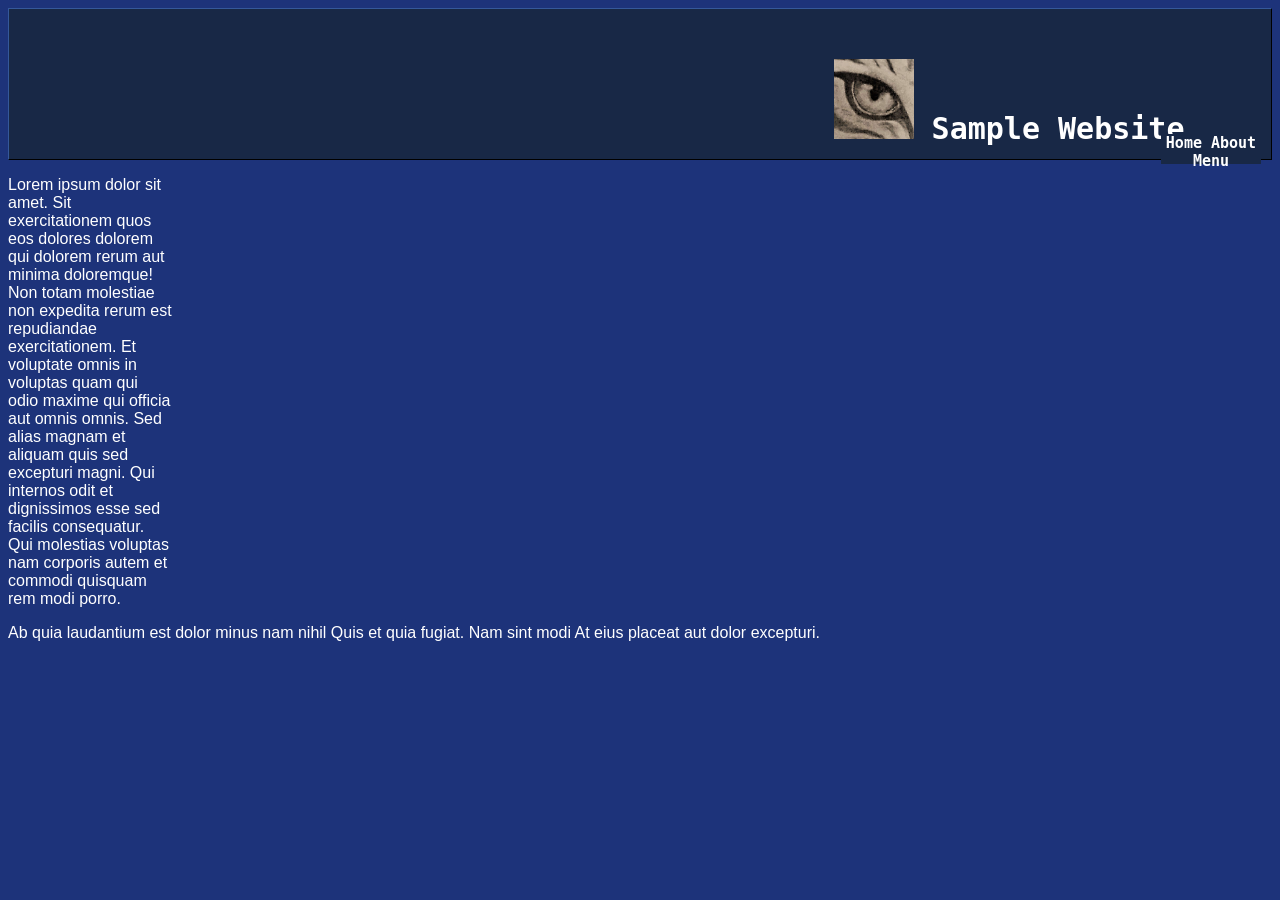
==== index.html @ eedff457 "Update index.html" ====
<!DOCTYPE html> 
<html>
    <head>
        <link rel="stylesheet" href="styles.css">    
        <style>
            .header {
                position: relative;
                border:1px outset rgb(24, 40, 70);
                background-color: rgb(24, 40, 70);
                height: 150px;
            }
            .homepage{
                position: absolute;
                background-color: rgb(24, 40, 70);
                border: 0px;
                top: 50px;
                left: 800px;
                width: 400px;
                height:100px;
                font-size: 30px;
                font-weight: bold;  
            }
            .contents{
                position: absolute;
                background-color: rgb(24, 40, 70);
                border: 0px;
                top: 125px;
                right: 10px;
                width: 100px;
                height: 30px;
                font-size: 15px;
                font-weight: bold;
            }
        </style>
    </head>

<body style="background-color: rgb(29, 51, 122);">
    <div class="header">
        <div class="homepage">
            <img src="logo.PNG" alt="Logo" style="width:80px; height:80px;"/> Sample Website
        </div>
        <div class="contents">
            Home    About    Menu
        </div>
    </div>
    <p style ="text-align: left; margin-right: 1100px;">
        Lorem ipsum dolor sit amet. Sit exercitationem quos eos dolores 
        dolorem qui dolorem rerum aut minima doloremque! Non totam 
        molestiae non expedita rerum est repudiandae exercitationem. 
        Et voluptate omnis in voluptas quam qui odio maxime qui  officia 
        aut omnis omnis. Sed alias magnam et aliquam quis sed excepturi magni. 
        Qui internos odit et dignissimos esse sed facilis consequatur. 
        Qui molestias voluptas nam corporis autem et commodi quisquam rem modi porro. 
    </p>
    <p style ="text-align: left;">
        Ab quia laudantium est dolor minus nam nihil Quis et quia fugiat. 
        Nam sint modi At eius placeat aut dolor excepturi. 
    </p>  
</body>
</html>
---- styles.css ----
body {
   background-color: rgb(24, 40, 92); 
   font-family: monospace;
   text-align:center;
   color: white;
}
p {
    font-family:'Lucida Sans', 'Lucida Sans Regular', 'Lucida Grande', 'Lucida Sans Unicode', Geneva, Verdana, sans-serif
}
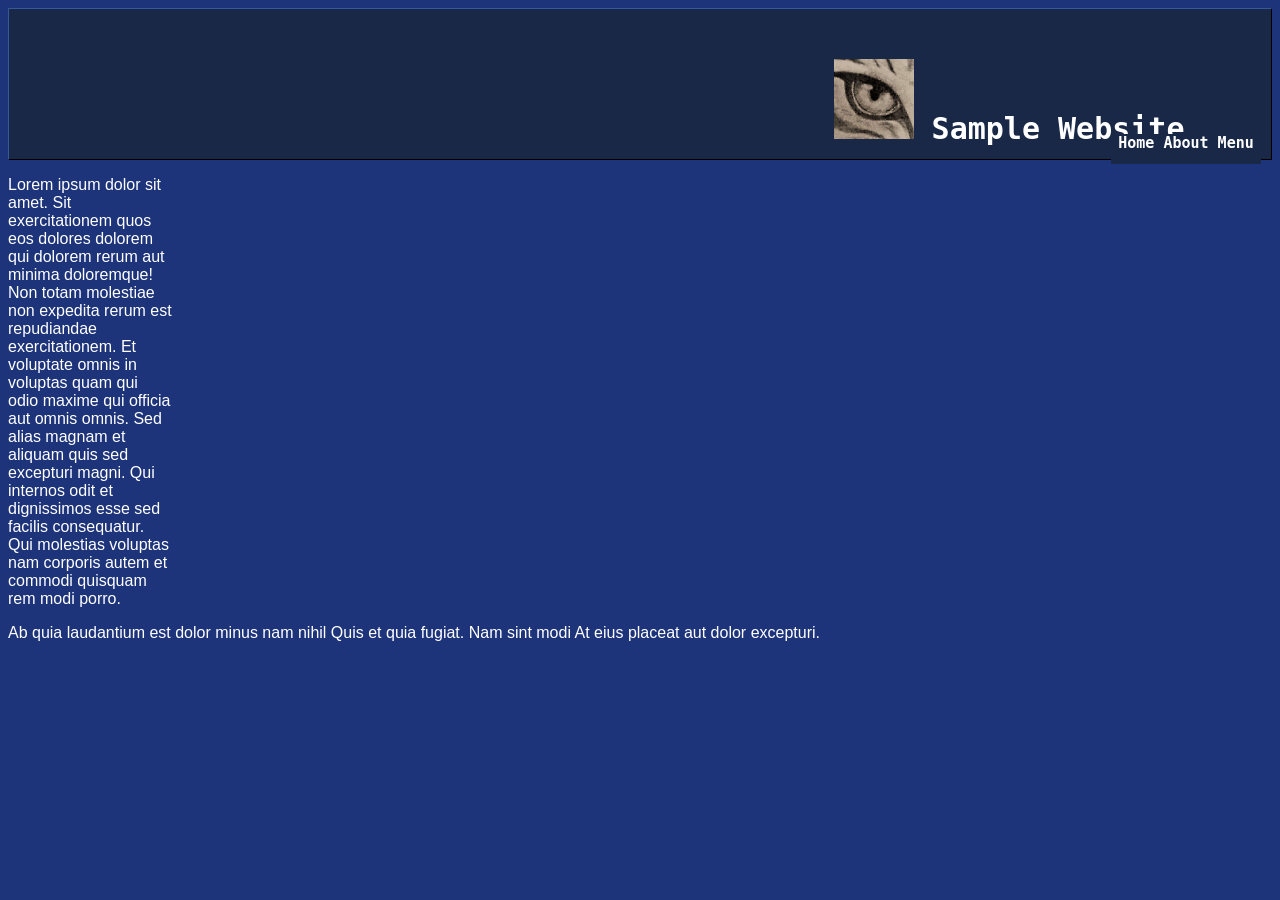
==== commit eb64d9d4: "Update index.html" ====
--- a/index.html
+++ b/index.html
@@ -26,7 +26,7 @@
                 border: 0px;
                 top: 125px;
                 right: 10px;
-                width: 100px;
+                width: 150px;
                 height: 30px;
                 font-size: 15px;
                 font-weight: bold;
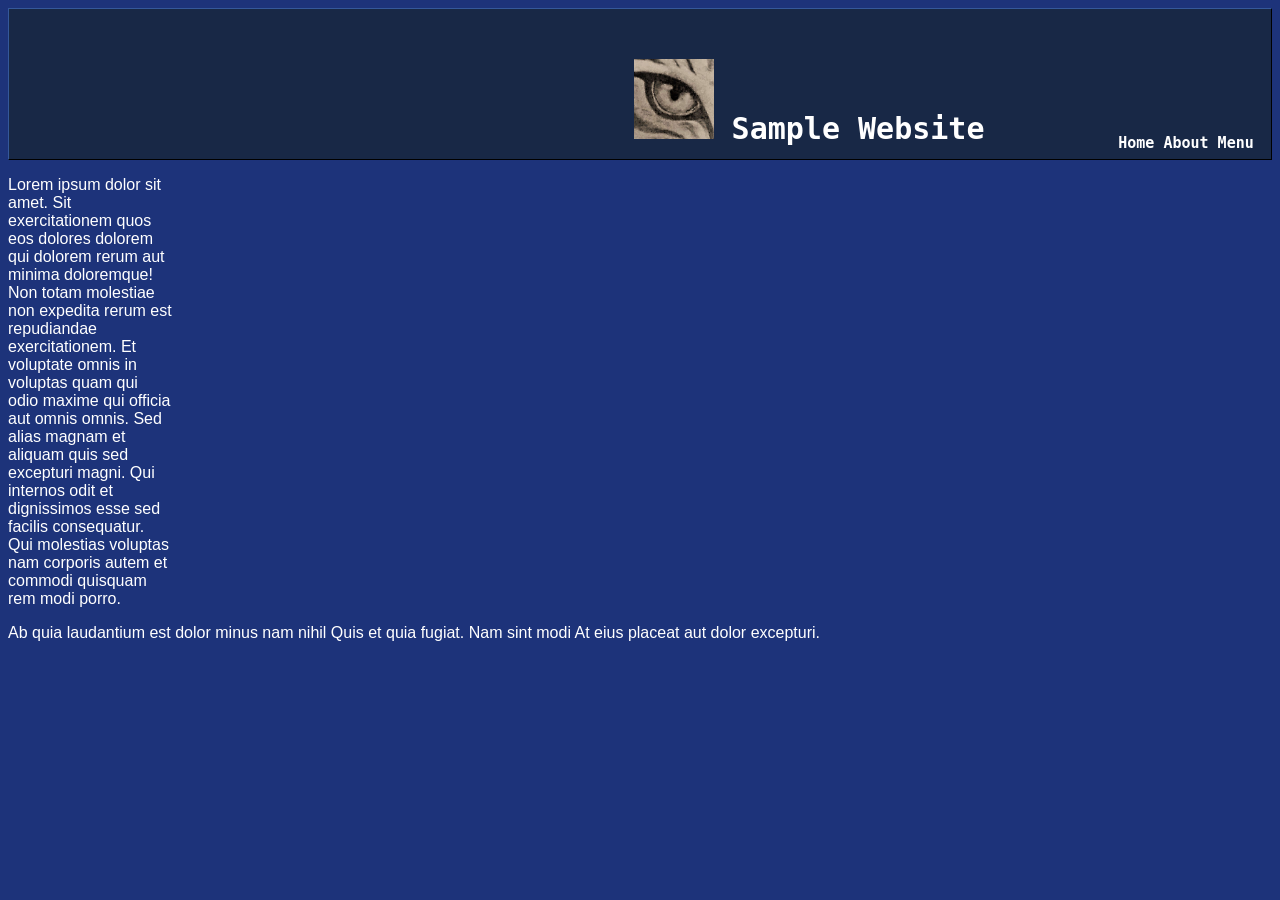
==== commit e1017278: "Update index.html" ====
--- a/index.html
+++ b/index.html
@@ -14,7 +14,7 @@
                 background-color: rgb(24, 40, 70);
                 border: 0px;
                 top: 50px;
-                left: 800px;
+                left: 600px;
                 width: 400px;
                 height:100px;
                 font-size: 30px;
@@ -27,7 +27,7 @@
                 top: 125px;
                 right: 10px;
                 width: 150px;
-                height: 30px;
+                height: 20px;
                 font-size: 15px;
                 font-weight: bold;
             }
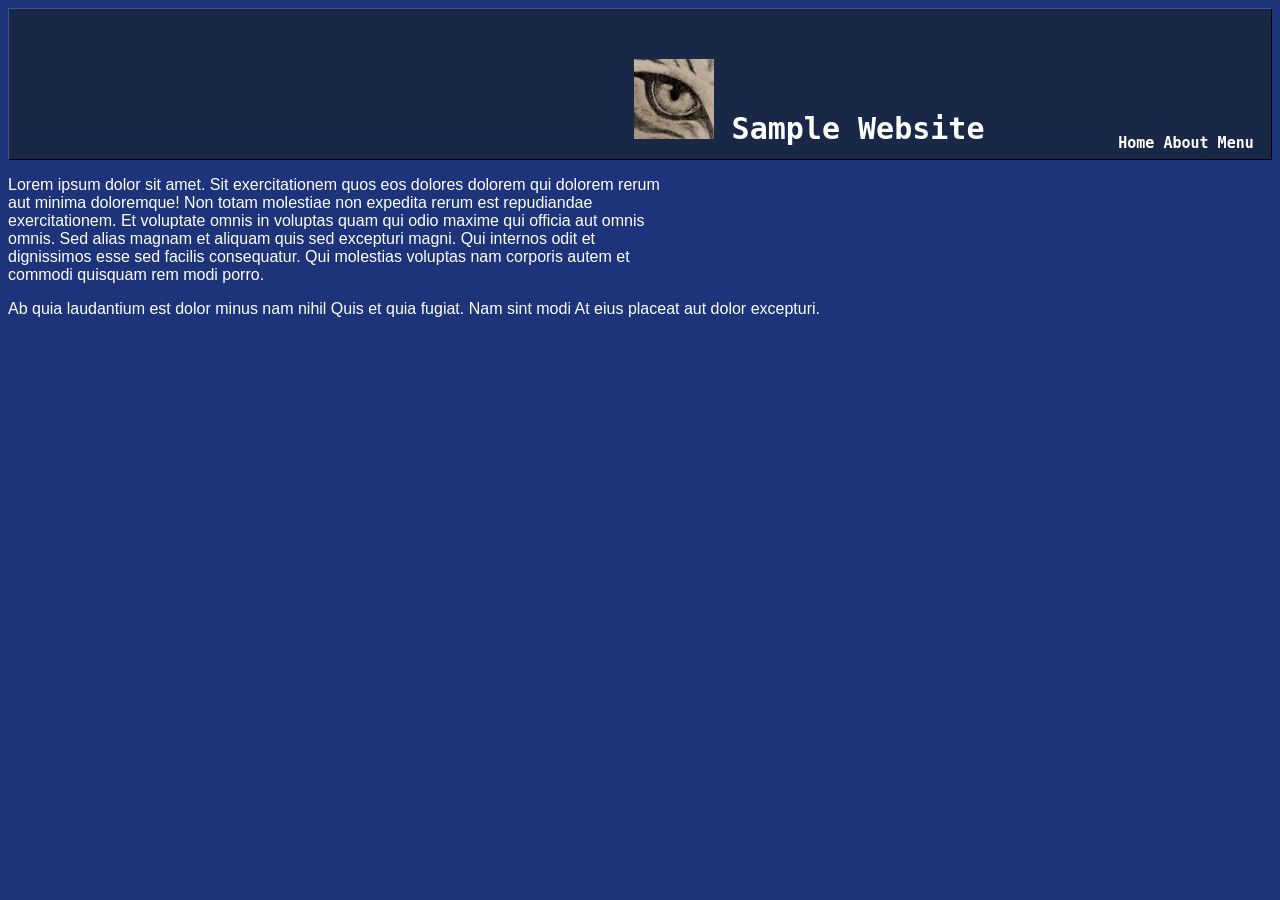
==== commit c2f6a852: "Update index.html" ====
--- a/index.html
+++ b/index.html
@@ -43,7 +43,7 @@
             Home    About    Menu
         </div>
     </div>
-    <p style ="text-align: left; margin-right: 1100px;">
+    <p style ="text-align: left; margin-right: 600px;">
         Lorem ipsum dolor sit amet. Sit exercitationem quos eos dolores 
         dolorem qui dolorem rerum aut minima doloremque! Non totam 
         molestiae non expedita rerum est repudiandae exercitationem. 
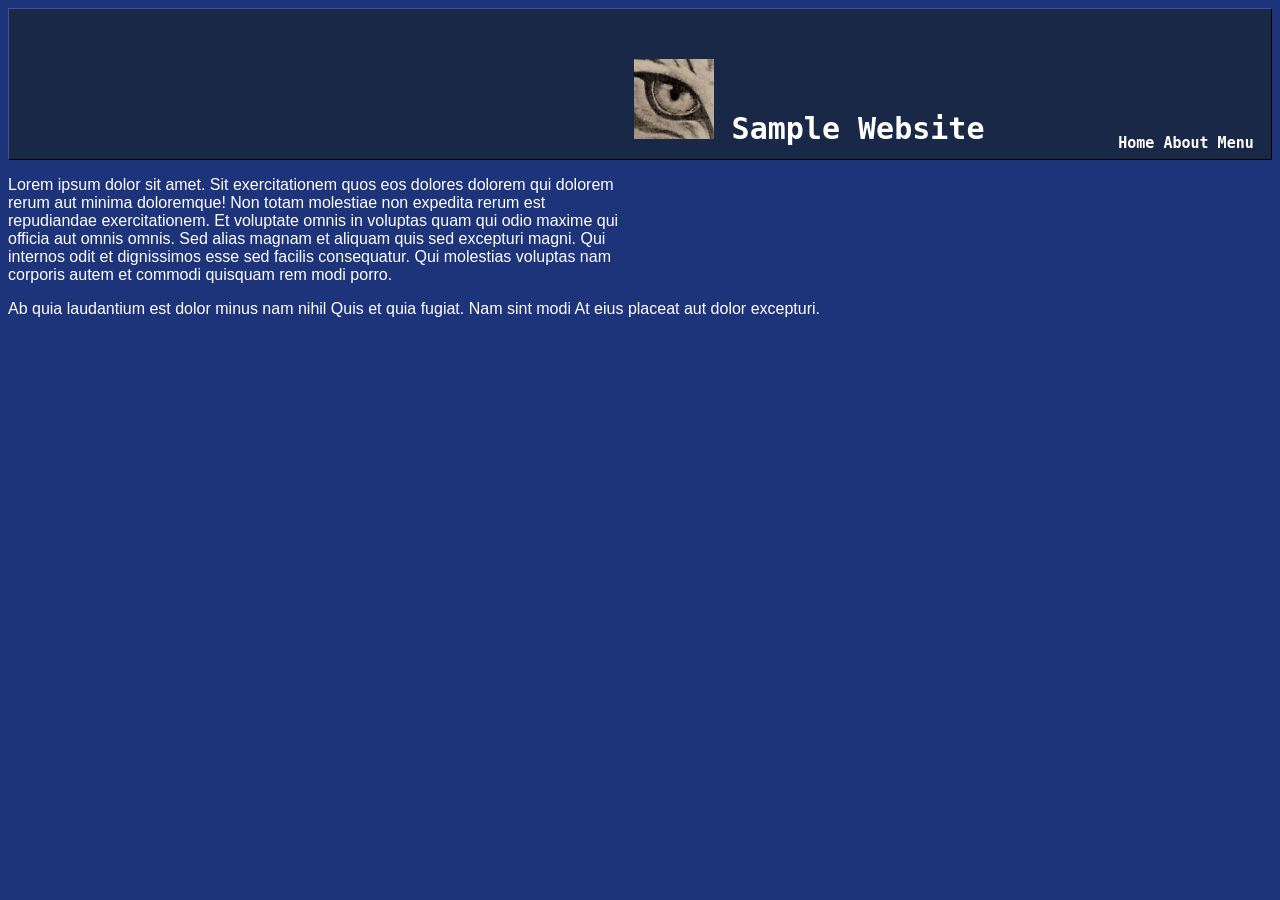
==== commit 2a3fd015: "Update index.html" ====
--- a/index.html
+++ b/index.html
@@ -43,7 +43,7 @@
             Home    About    Menu
         </div>
     </div>
-    <p style ="text-align: left; margin-right: 600px;">
+    <p style ="text-align: left; margin-right: 650px;">
         Lorem ipsum dolor sit amet. Sit exercitationem quos eos dolores 
         dolorem qui dolorem rerum aut minima doloremque! Non totam 
         molestiae non expedita rerum est repudiandae exercitationem. 
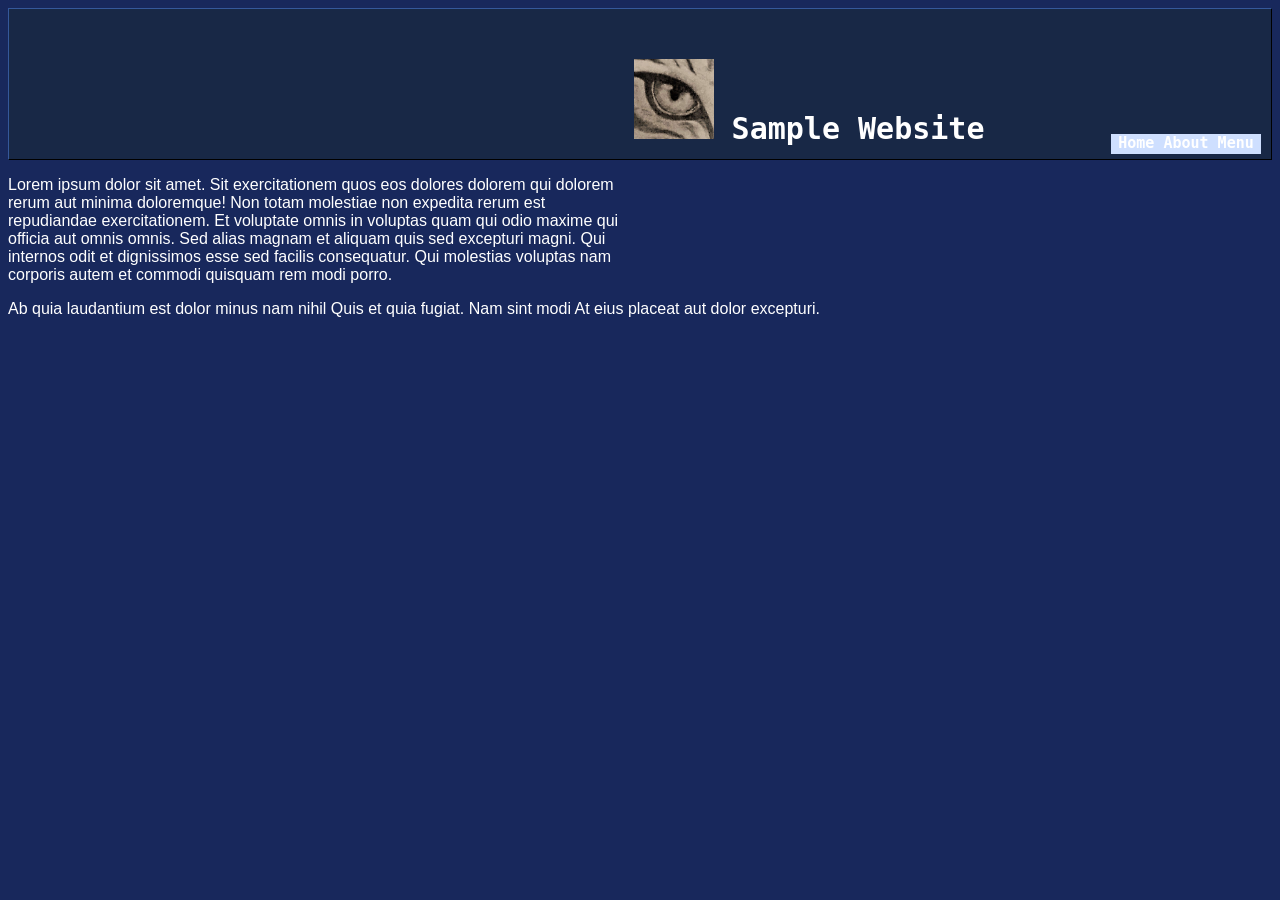
==== commit 2acefb41: "Update index.html" ====
--- a/index.html
+++ b/index.html
@@ -22,7 +22,7 @@
             }
             .contents{
                 position: absolute;
-                background-color: rgb(24, 40, 70);
+                background-color: rgb(206, 223, 255);
                 border: 0px;
                 top: 125px;
                 right: 10px;
@@ -34,7 +34,7 @@
         </style>
     </head>
 
-<body style="background-color: rgb(29, 51, 122);">
+<body>
     <div class="header">
         <div class="homepage">
             <img src="logo.PNG" alt="Logo" style="width:80px; height:80px;"/> Sample Website
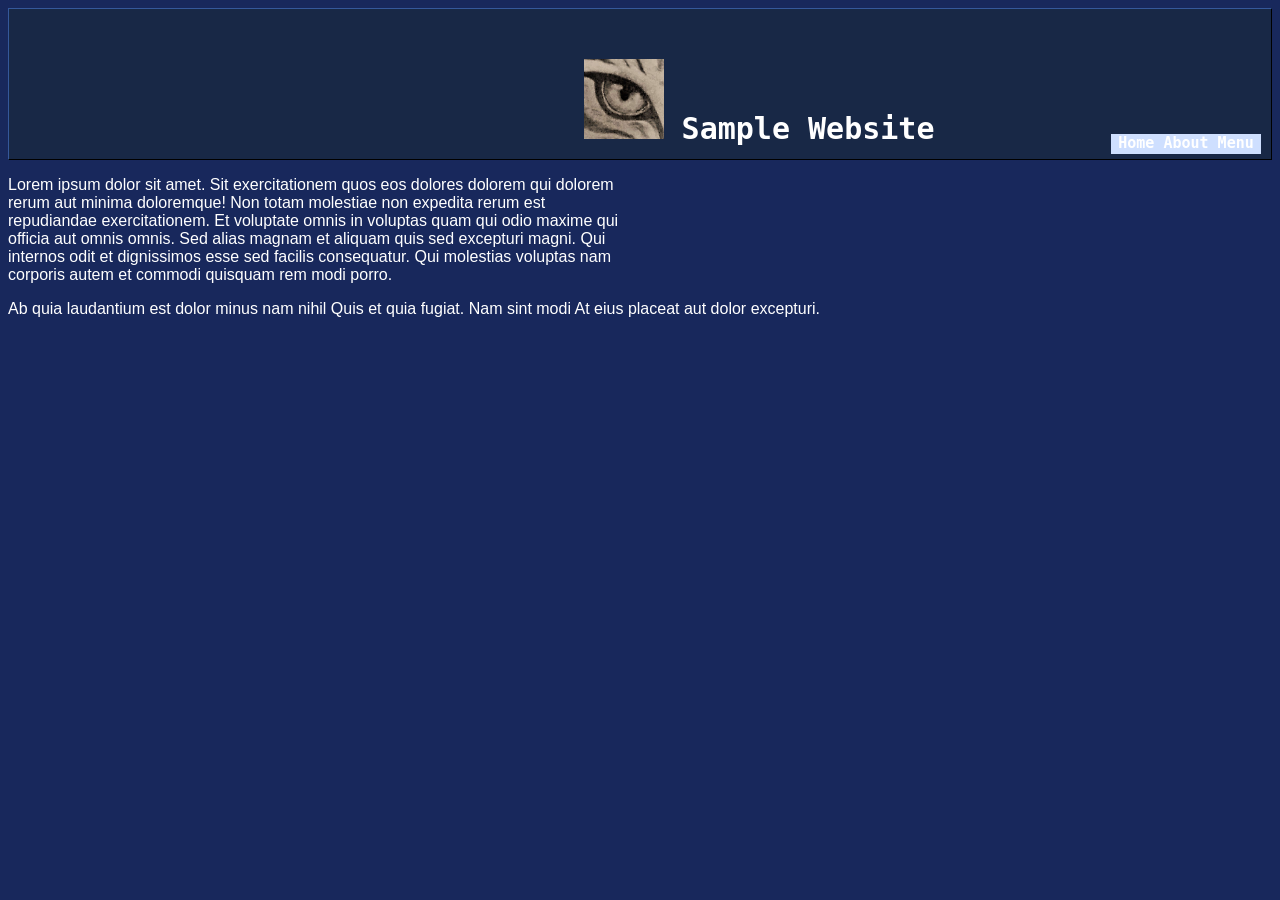
==== commit a9fa0b2b: "Update index.html" ====
--- a/index.html
+++ b/index.html
@@ -14,7 +14,7 @@
                 background-color: rgb(24, 40, 70);
                 border: 0px;
                 top: 50px;
-                left: 600px;
+                left: 550px;
                 width: 400px;
                 height:100px;
                 font-size: 30px;
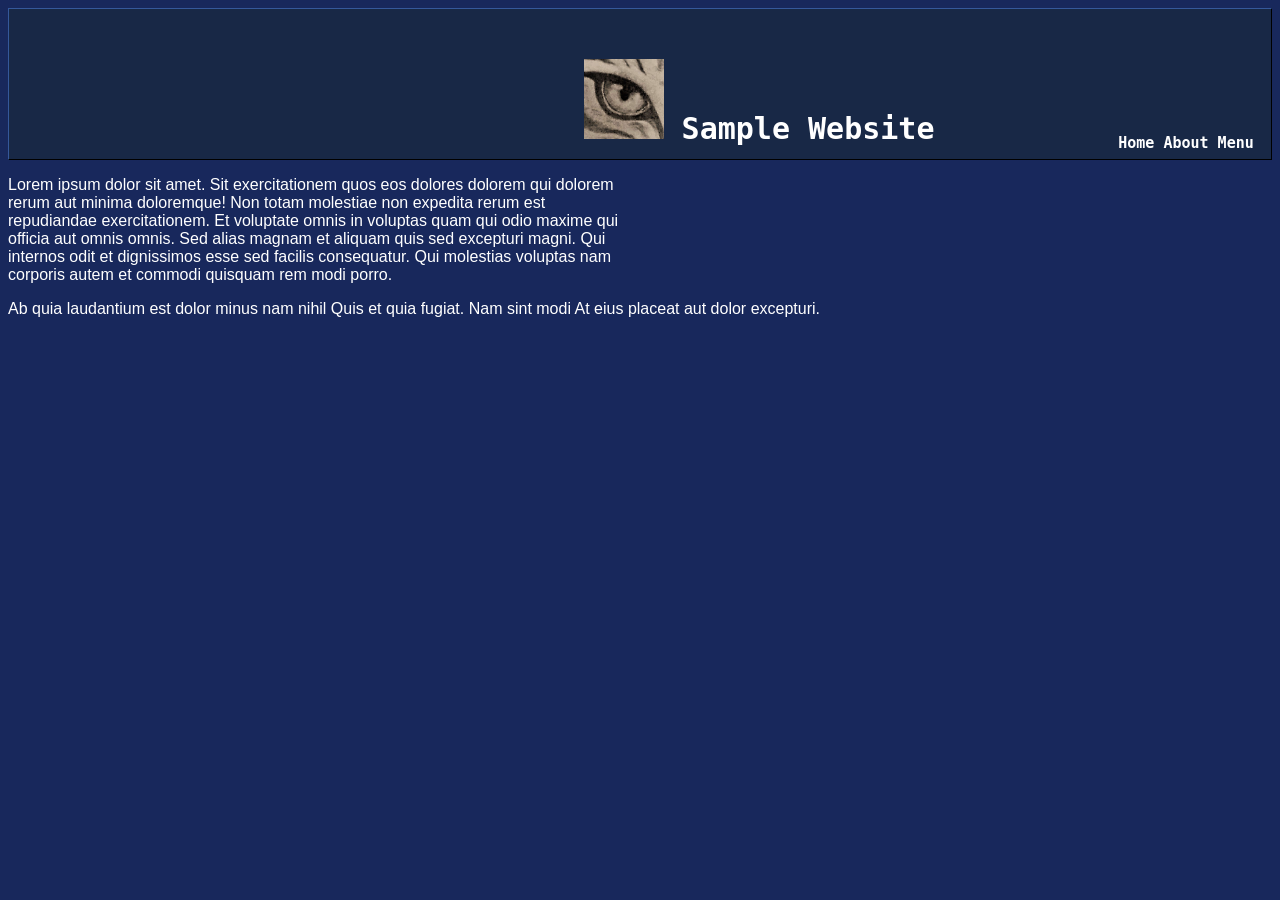
==== commit f4eb7002: "Update index.html" ====
--- a/index.html
+++ b/index.html
@@ -22,7 +22,7 @@
             }
             .contents{
                 position: absolute;
-                background-color: rgb(206, 223, 255);
+                background-color: rgb(24, 40, 70);
                 border: 0px;
                 top: 125px;
                 right: 10px;
